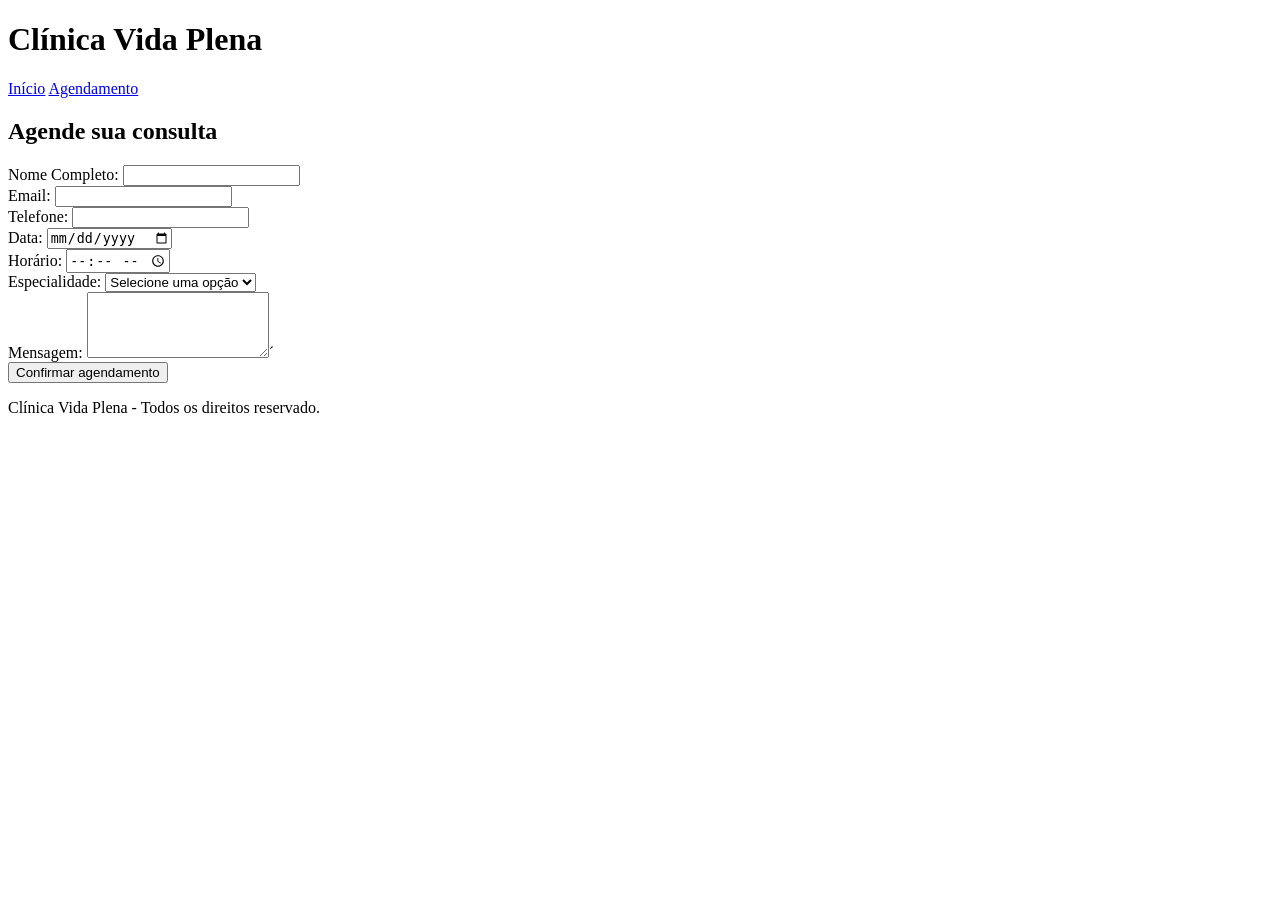
==== agendamento.html @ ce67265d "Clínica Vida Plena 2.0" ====
<!DOCTYPE html>
<html lang="pt-BR">

<head>
    <meta charset="UTF-8">
    <meta name="viewport" content="width=device-width, initial-scale=1.0">
    <title>Agendamento - Clínica Vida Plena</title>
</head>

<body>
    <header>
        <h1>Clínica Vida Plena</h1>
        <nav>
            <a href="index.html">Início</a>
            <a href="agendamento.html">Agendamento</a>
        </nav>
    </header>

    <main>
        <h2>Agende sua consulta</h2>
        <form action="#" method="post">
            <label for="nome">Nome Completo:</label>
            <input type="text" name="nome" id="nome" required>
            <br>
            <label for="email">Email:</label>
            <input type="email" name="email" id="email">
            <br>
            <label for="telefone">Telefone:</label>
            <input
            type="tel"
            name="telefone"
            id="telefone"
            required
            inputmode="numeric"
            maxlength="15"
            pattern="(?:\(?[1-9]{2}\)?\s?)?(?:9\d{4}|\d{4})-?\d{4}"
            title="Digite com DDD. Ex: (17) 98765-4321 ou 17987654321"
            >
            <br>
            <label for="data">Data:</label>
            <input type="date" name="data" id="data" required>
            <br>
            <label for="hora">Horário:</label>
            <input type="time" name="hora" id="hora" required>
            <br>
            <label for="especialidade">Especialidade:</label>
            <select name="especialidade" id="especialidade" required>
                <option value="">Selecione uma opção</option>
                <option value="clinico-geral">Clínico Geral</option>
                <option value="cardiologia">Cardiologia</option>
                <option value="dermatologia">Dermatologia</option>
                <option value="pediatria">Pediatria</option>
            </select>
            <br>
            <label for="mensagem">Mensagem:</label>
            <textarea name="mensagem" id="mensagem" rows="4"></textarea>´
            <br>
            <button type="submit">Confirmar agendamento</button>
        </form>
    </main>

    <footer>
        <p>
            Clínica Vida Plena - Todos os direitos reservado.
        </p>
    </footer>
</body>

</html>
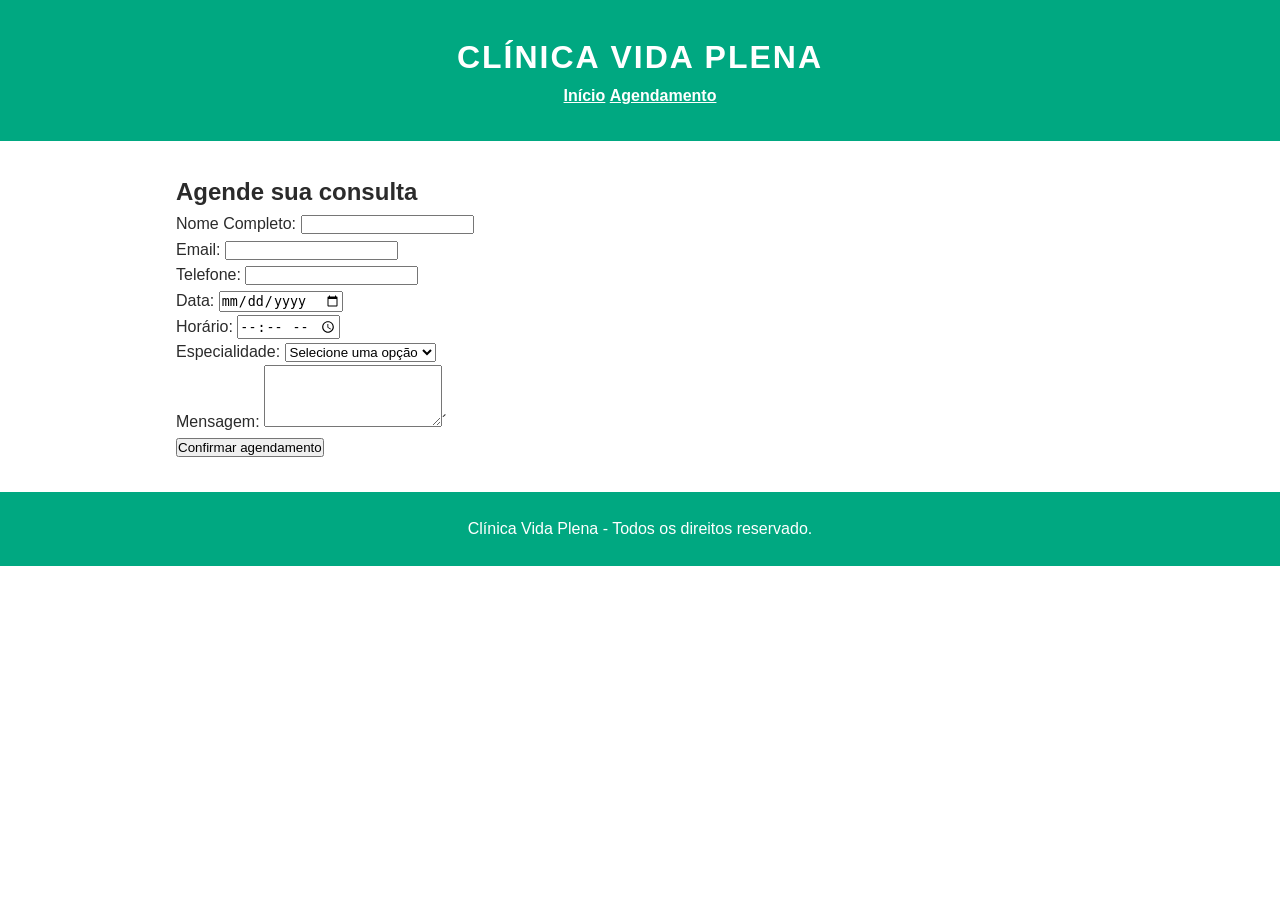
==== commit 16d7dbb1: "Aplica seletores de tag" ====
--- a/agendamento.html
+++ b/agendamento.html
@@ -5,6 +5,7 @@
     <meta charset="UTF-8">
     <meta name="viewport" content="width=device-width, initial-scale=1.0">
     <title>Agendamento - Clínica Vida Plena</title>
+    <link rel="stylesheet" href="style.css">
 </head>
 
 <body>
--- a/style.css
+++ b/style.css
@@ -0,0 +1,52 @@
+* {
+    margin: 0;
+    padding: 0;
+    box-sizing: border-box; 
+}
+
+body {
+    font-family: Arial,
+    Helvetica, sans-serif;
+    color: #2b2b2b;
+    line-height: 1.6;
+}
+
+header {
+    background-color: #00a881;
+    color: #ffffff;
+    padding: 32px 16px;
+    text-align: center;
+}
+
+header h1 {
+    color:#ffffff;
+    letter-spacing: 2px;
+    text-transform: uppercase;
+}
+
+nav ul {
+    list-style: none;
+}
+
+nav li {
+    display: inline-block;
+    margin: 0 16px;
+}
+
+nav a {
+    color: #ffffff;
+    font-weight: bold;
+}
+
+main {
+    max-width: 960px;
+    margin: 0 auto;
+    padding: 32px 16px;
+}
+
+footer {
+    background-color: #00a881;
+    color:#ffffff;
+    text-align: center;
+    padding: 24px 16px;
+}
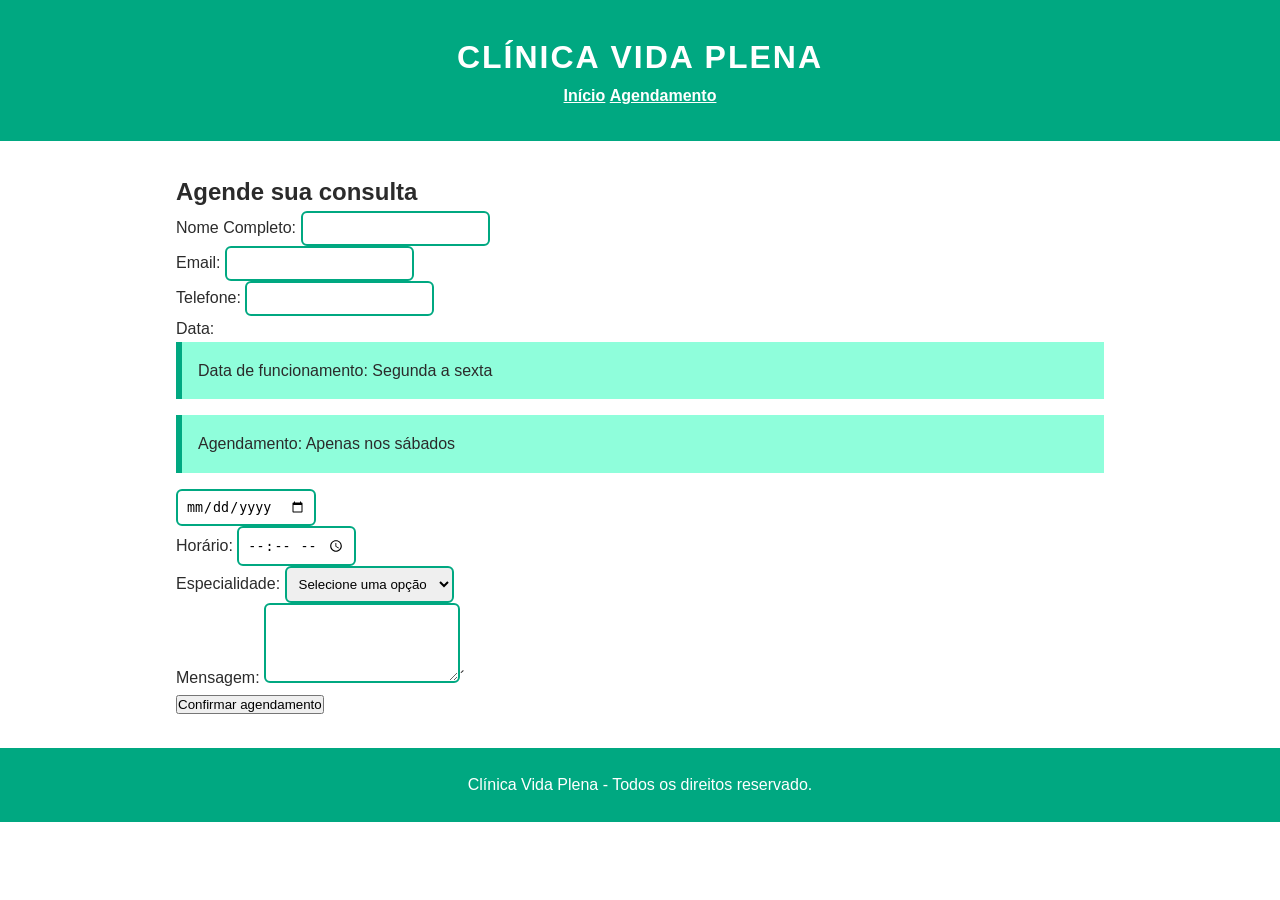
==== commit b1e5ed2c: "Aplica seletores de classe e de ID" ====
--- a/agendamento.html
+++ b/agendamento.html
@@ -39,6 +39,8 @@
             >
             <br>
             <label for="data">Data:</label>
+            <p class="aviso">Data de funcionamento: Segunda a sexta</p>
+            <p class="aviso">Agendamento: Apenas nos sábados</p>
             <input type="date" name="data" id="data" required>
             <br>
             <label for="hora">Horário:</label>
--- a/style.css
+++ b/style.css
@@ -49,4 +49,54 @@
     color:#ffffff;
     text-align: center;
     padding: 24px 16px;
-}+}
+
+.aviso {
+    background-color: #8ffedb;
+    padding: 16px;
+    border-left: 6px solid #00a881;
+    margin-bottom: 16px;
+}
+
+#nome {
+    border:2px solid #00a881;
+    border-radius: 6px;
+    padding: 8px;
+}
+
+#email {
+    border:2px solid #00a881;
+    border-radius: 6px;
+    padding: 8px;
+}
+
+#telefone {
+    border:2px solid #00a881;
+    border-radius: 6px;
+    padding: 8px;
+}
+
+#data {
+    border:2px solid #00a881;
+    border-radius: 6px;
+    padding: 8px;
+}
+
+#hora {
+    border:2px solid #00a881;
+    border-radius: 6px;
+    padding: 8px;
+}
+
+#especialidade {
+    border:2px solid #00a881;
+    border-radius: 6px;
+    padding: 8px;
+}
+
+#mensagem {
+    border:2px solid #00a881;
+    border-radius: 6px;
+    padding: 8px;
+}
+
